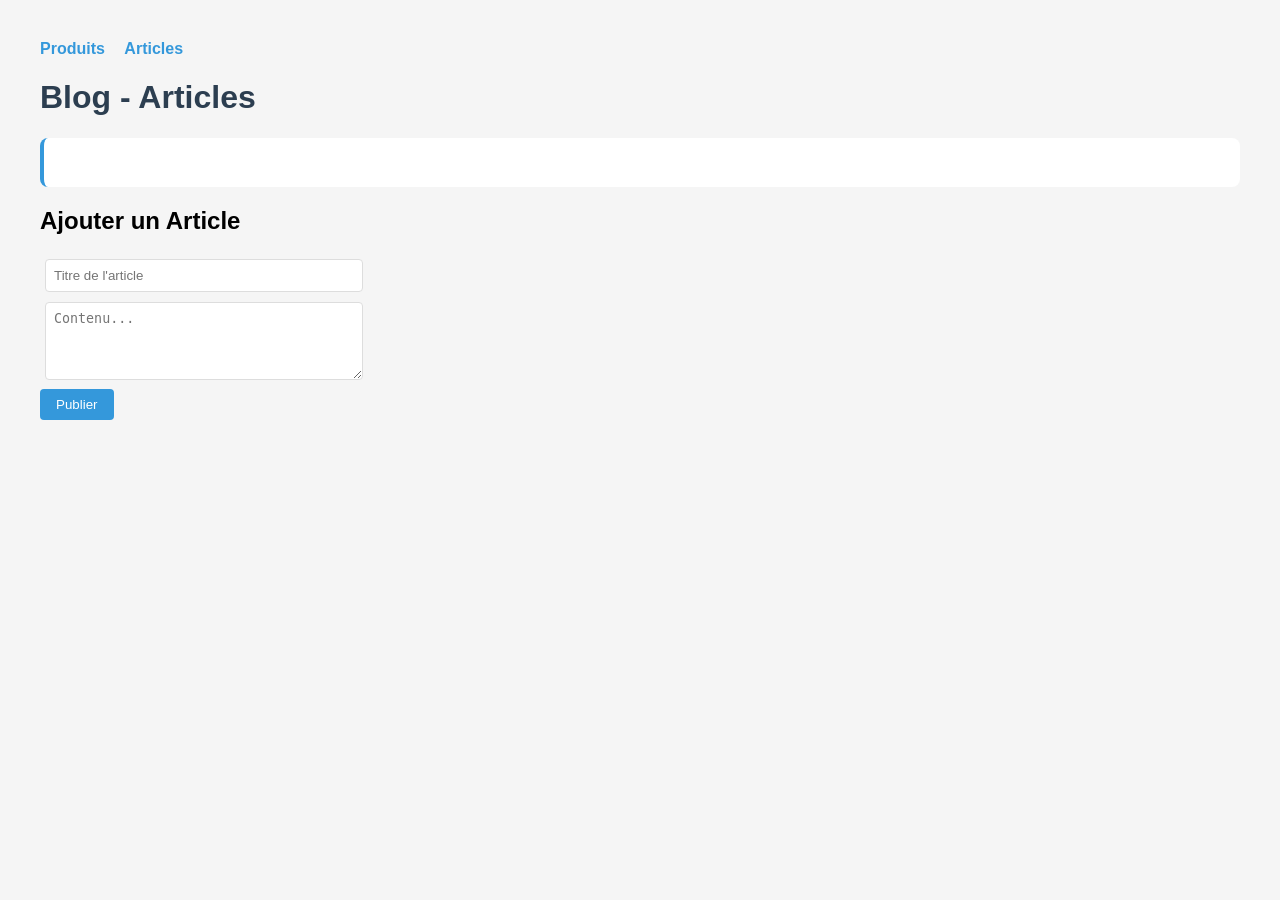
==== src/main/resources/templates/articles.html @ 5b116378 "Initial commit" ====
<!DOCTYPE html>
<html xmlns:th="http://www.thymeleaf.org">
<head>
    <title>Articles</title>
    <style>
        body { font-family: Arial; margin: 40px; background: #f5f5f5; }
        h1 { color: #2c3e50; }
        .article { background: white; padding: 15px; margin: 10px 0; border-radius: 8px; border-left: 4px solid #3498db; }
        input, textarea { padding: 8px; margin: 5px; border: 1px solid #ddd; border-radius: 4px; width: 300px; }
        button { padding: 8px 16px; background: #3498db; color: white; border: none; border-radius: 4px; cursor: pointer; }
        .nav { margin-bottom: 20px; }
        .nav a { margin-right: 15px; color: #3498db; text-decoration: none; font-weight: bold; }
    </style>
</head>
<body>
    <div class="nav">
        <a href="/">Produits</a>
        <a href="/articles">Articles</a>
    </div>

    <h1>Blog - Articles</h1>

    <div th:each="article : ${articles}">
        <div class="article">
            <h3 th:text="${article.title}"></h3>
            <p th:text="${article.content}"></p>
        </div>
    </div>

    <h2>Ajouter un Article</h2>
    <form th:action="@{/articles/add}" th:object="${newArticle}" method="post">
        <input th:field="*{title}" placeholder="Titre de l'article" required/><br/>
        <textarea th:field="*{content}" placeholder="Contenu..." rows="4"></textarea><br/>
        <button type="submit">Publier</button>
    </form>
</body>
</html>
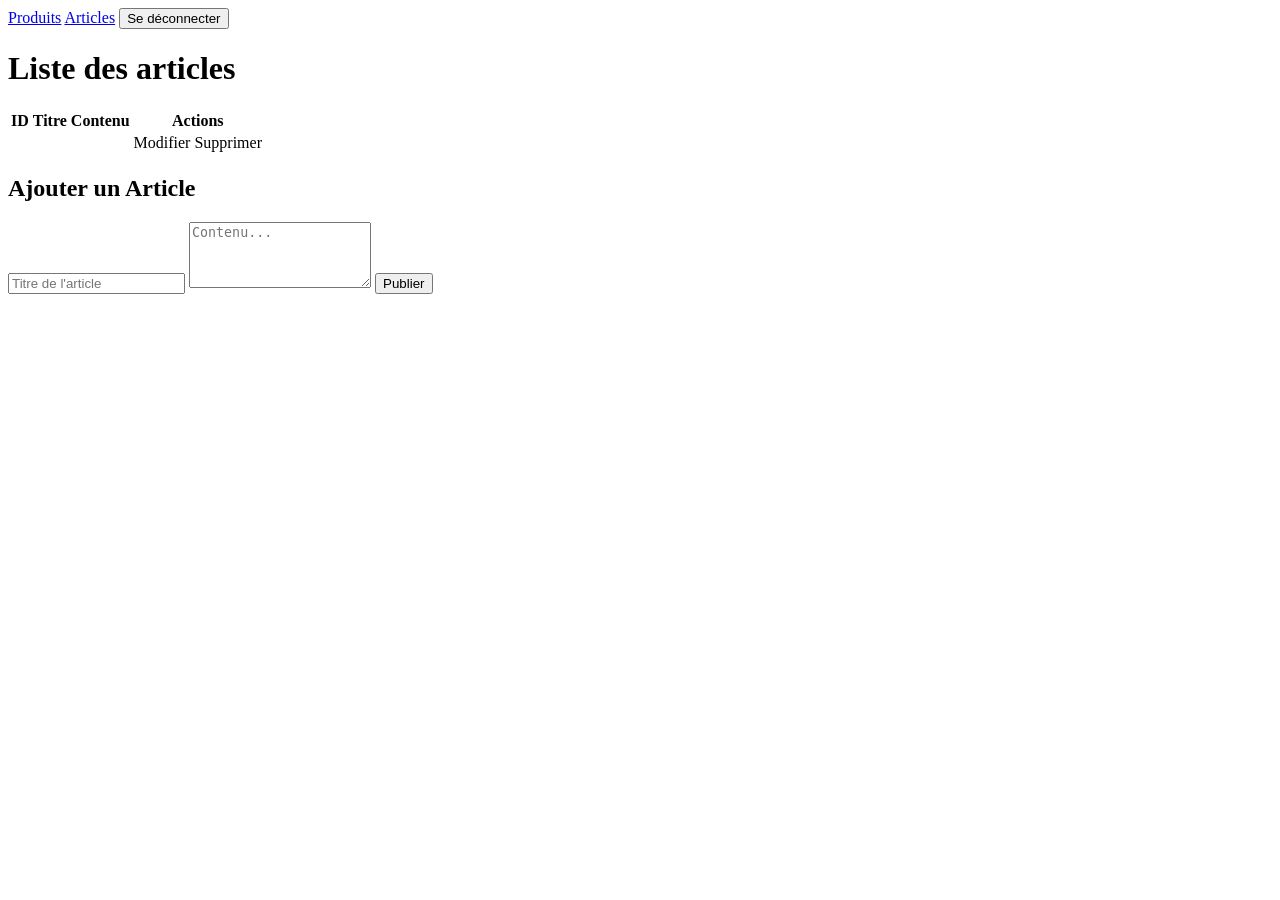
==== commit 5202c665: "fix register" ====
--- a/src/main/resources/templates/articles.html
+++ b/src/main/resources/templates/articles.html
@@ -2,36 +2,51 @@
 <html xmlns:th="http://www.thymeleaf.org">
 <head>
     <title>Articles</title>
-    <style>
-        body { font-family: Arial; margin: 40px; background: #f5f5f5; }
-        h1 { color: #2c3e50; }
-        .article { background: white; padding: 15px; margin: 10px 0; border-radius: 8px; border-left: 4px solid #3498db; }
-        input, textarea { padding: 8px; margin: 5px; border: 1px solid #ddd; border-radius: 4px; width: 300px; }
-        button { padding: 8px 16px; background: #3498db; color: white; border: none; border-radius: 4px; cursor: pointer; }
-        .nav { margin-bottom: 20px; }
-        .nav a { margin-right: 15px; color: #3498db; text-decoration: none; font-weight: bold; }
-    </style>
+    <link rel="stylesheet" th:href="@{/style.css}">
 </head>
 <body>
-    <div class="nav">
-        <a href="/">Produits</a>
-        <a href="/articles">Articles</a>
-    </div>
 
-    <h1>Blog - Articles</h1>
+<div class="nav">
+    <a href="/">Produits</a>
+    <a href="/articles">Articles</a>
+    <form th:action="@{/logout}" method="post" style="display:inline;">
+        <button type="submit">Se déconnecter</button>
+    </form>
+</div>
 
-    <div th:each="article : ${articles}">
-        <div class="article">
-            <h3 th:text="${article.title}"></h3>
-            <p th:text="${article.content}"></p>
-        </div>
-    </div>
+<h1>Liste des articles</h1>
 
-    <h2>Ajouter un Article</h2>
-    <form th:action="@{/articles/add}" th:object="${newArticle}" method="post">
-        <input th:field="*{title}" placeholder="Titre de l'article" required/><br/>
-        <textarea th:field="*{content}" placeholder="Contenu..." rows="4"></textarea><br/>
-        <button type="submit">Publier</button>
-    </form>
+<table>
+    <tr>
+        <th>ID</th>
+        <th>Titre</th>
+        <th>Contenu</th>
+        <th>Actions</th>
+    </tr>
+    <tr th:each="article : ${articles}">
+        <td th:text="${article.id}"></td>
+        <td th:text="${article.title}"></td>
+        <td th:text="${article.content}"></td>
+        <td>
+            <div class="action-buttons">
+                <a class="btn-edit" th:href="@{/articles/edit/{id}(id=${article.id})}">Modifier</a>
+                <a class="btn-delete"
+                   th:href="@{/articles/delete/{id}(id=${article.id})}"
+                   onclick="return confirm('Supprimer cet article ?')">
+                    Supprimer
+                </a>
+            </div>
+        </td>
+    </tr>
+</table>
+
+<h2>Ajouter un Article</h2>
+
+<form th:action="@{/articles/add}" th:object="${newArticle}" method="post">
+    <input th:field="*{title}" placeholder="Titre de l'article" required>
+    <textarea th:field="*{content}" placeholder="Contenu..." rows="4"></textarea>
+    <button type="submit">Publier</button>
+</form>
+
 </body>
 </html>
